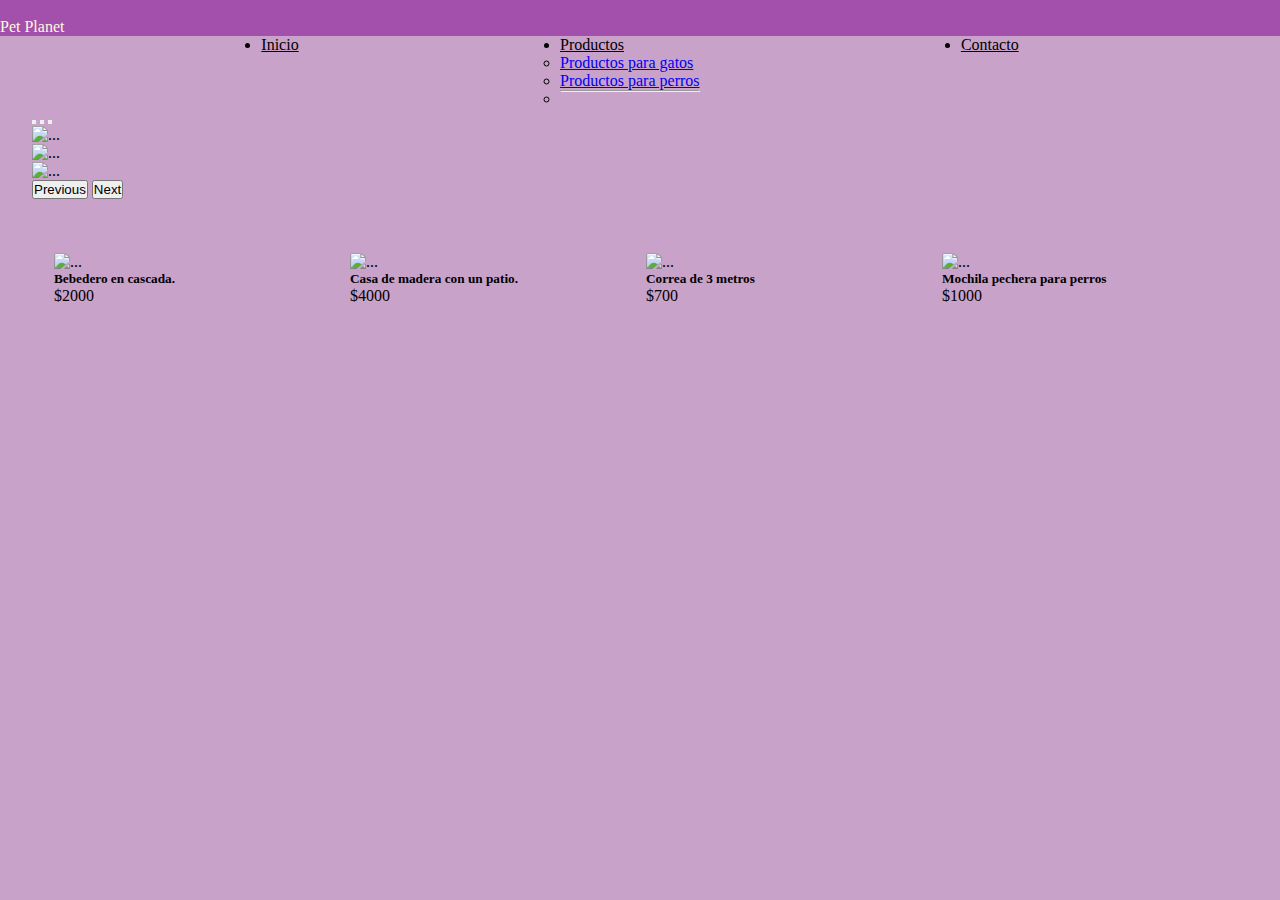
==== index.html @ 528ab078 "Corrigiendo ProductoGatos.JS, corrigiendo el menu de la misma pag" ====
<!DOCTYPE html>
<html lang="en">
<head>
    <meta charset="UTF-8">
    <meta http-equiv="X-UA-Compatible" content="IE=edge">
    <meta name="viewport" content="width=device-width, initial-scale=1.0">
    <title>Inicio | Pet Planet</title>
    <link rel="stylesheet" href="./archivoCSS/estilo.css">
    <script src="./archivo JS/ProductosGatos.js"></script>
    <script src="./archivo JS/ProductosPerros.js"></script>

    <link href="https://unpkg.com/boxicons@2.1.1/css/boxicons.min.css" rel="stylesheet">
    <link href="https://cdn.jsdelivr.net/npm/bootstrap@5.1.3/dist/css/bootstrap.min.css" rel="stylesheet" integrity="sha384-1BmE4kWBq78iYhFldvKuhfTAU6auU8tT94WrHftjDbrCEXSU1oBoqyl2QvZ6jIW3" crossorigin="anonymous">
</head>

<body>
  <header class="text-center colorHeader">
    <img class="widthLogo" src="./img/iconos/pet-shop.png" alt="">
    <p>Pet Planet</p>
  </header>
  <nav>
    <ul class="nav nav-tabs text-center estiloNav">
      <li class="nav-item">
        <a class="nav-link active" aria-current="page" href="./index.html">Inicio</a>
      </li>
      <li class="nav-item dropdown">
        <a class="nav-link dropdown-toggle" data-bs-toggle="dropdown" href="#" role="button"
          aria-expanded="false">Productos</a>
        <ul class="dropdown-menu">
          <li><a class="dropdown-item" href="./Paginas/productosGatos.html">Productos para gatos</a></li>
          <li><a class="dropdown-item" href="./archivo JS/ProductosPerros.js">Productos para perros</a></li>
          <li>
            <hr class="dropdown-divider">
          </li>
        </ul>
      </li>
      <li class="nav-item">
        <a class="nav-link" href="./Paginas/contacto.html">Contacto</a>
      </li>
    </ul>
  </nav>
  <main>
    <div id="carouselExampleIndicators" class="carousel slide  marginCarrousel" data-bs-ride="carousel">
      <div class="carousel-indicators">
        <button type="button" data-bs-target="#carouselExampleIndicators" data-bs-slide-to="0" class="active"
          aria-current="true" aria-label="Slide 1"></button>
        <button type="button" data-bs-target="#carouselExampleIndicators" data-bs-slide-to="1"
          aria-label="Slide 2"></button>
        <button type="button" data-bs-target="#carouselExampleIndicators" data-bs-slide-to="2"
          aria-label="Slide 3"></button>
      </div>
      <div class="carousel-inner">
        <div class="carousel-item active">
          <img src="./img/productos/Cucha carrousel.jpeg" class="d-block w-100" alt="...">
        </div>
        <div class="carousel-item">
          <img src="./img/productos/Cucha carrousel2.jpg" class="d-block w-100" alt="...">
        </div>
        <div class="carousel-item">
          <img src="./img/productos/Comida perro carrousel.jpeg" class="d-block w-100" alt="...">
        </div>
      </div>
      <button class="carousel-control-prev" type="button" data-bs-target="#carouselExampleIndicators"
        data-bs-slide="prev">
        <span class="carousel-control-prev-icon" aria-hidden="true"></span>
        <span class="visually-hidden">Previous</span>
      </button>
      <button class="carousel-control-next" type="button" data-bs-target="#carouselExampleIndicators"
        data-bs-slide="next">
        <span class="carousel-control-next-icon" aria-hidden="true"></span>
        <span class="visually-hidden">Next</span>
      </button>
    </div>
  </main>
  <section class="estiloSection">
    <div class="card bordeCards" style="width: 18rem; margin-right: 2rem;">
      <img src="./img/productos/bebedero fuente agua.jpg" class="card-img-top bordeCards" alt="...">
      <div class="card-body bordeCards">
        <h5 class="card-title bordeCards">Bebedero en cascada.</h5>
        <p class="card-text bordeCards">$2000</p>
      </div>
    </div>
    <div class="card bordeCards" style="width: 18rem; margin-right: 2rem;">
      <img src="./img/productos/Casa madera con patio.jpg" class="card-img-top" alt="...">
      <div class="card-body">
        <h5 class="card-title">Casa de madera con un patio.</h5>
        <p class="card-text ">$4000</p>
      </div>
    </div>
    <div class="card bordeCards" style="width: 18rem; margin-right: 2rem;">
      <img src="./img/productos/Correa 3 metros.jpg" class="card-img-top" alt="...">
      <div class="card-body">
        <h5 class="card-title">Correa de 3 metros</h5>
        <p class="card-text">$700</p>
      </div>
    </div>
    <div class="card bordeCards" style="width: 18rem; margin-right: 2rem;">
      <img src="./img/productos/mochilas pecheras para perros.jpg" class="card-img-top fondoCard" alt="...">
      <div class="card-body">
        <h5 class="card-title">Mochila pechera para perros</h5>
        <p class="card-text">$1000</p>
      </div>
    </div>
    </div>
  </section>
  <footer class="text-center">
    <a class="linea" href="https://www.facebook.com/">
      <img class="widthRedes" src="./img/iconos/facebook.png" alt="">
    </a>
    <a class="linea" href="https://www.instagram.com/">
      <img class="widthRedes" src="./img/iconos/instagram.png" alt="">
    </a>
    <a class="linea" href="https://www.whatsapp.com/">
      <img class="widthRedes" src="./img/iconos/whatsapp.png" alt="">
    </a>
  </footer>

  <script src="./archivoJavaScript/ProductosGatos.js"></script>
  <script src="https://cdn.jsdelivr.net/npm/bootstrap@5.1.3/dist/js/bootstrap.bundle.min.js"
    integrity="sha384-ka7Sk0Gln4gmtz2MlQnikT1wXgYsOg+OMhuP+IlRH9sENBO0LRn5q+8nbTov4+1p"
    crossorigin="anonymous"></script>
</body>

</html>
---- archivoCSS/estilo.css ----
*{
    padding: 0;
    margin: 0;
}
body{
    background-color: rgb(201, 162, 202);
}

.widthRedes{
    width: 4rem;
}
.widthLogo{
    width: 4rem;
}
.linea{
    color: transparent;
}
.colorHeader{
    background-color: rgb(162, 80, 171);
    color: cornsilk;
}
.marginCarrousel{
    margin-left: 2rem;
    margin-right: 2rem;
}
.marginForm{
    margin: 5rem
}  
.card{
    border: 0.4rem solid rgb(201, 162, 202) !important;
}

.estiloSection{
    margin: 3rem;
    display: flex;
    flex-direction: column;
}

.estiloNav{
    display: flex;
    flex-direction: row;
    justify-content: space-evenly;
    color: black;
}
.nav-link{
    color: black !important;
}
.fondoCard{
    background-color: rgb(201, 162, 202);
}
.estiloCardsProdGatos{
   
}

@media screen and (min-width:1000px) {
    .estiloSection{
        margin: 3rem;
        display: flex;
        flex-direction: row;
        justify-content: space-evenly;
    }   
}

@media screen and (min-width:600px){

}
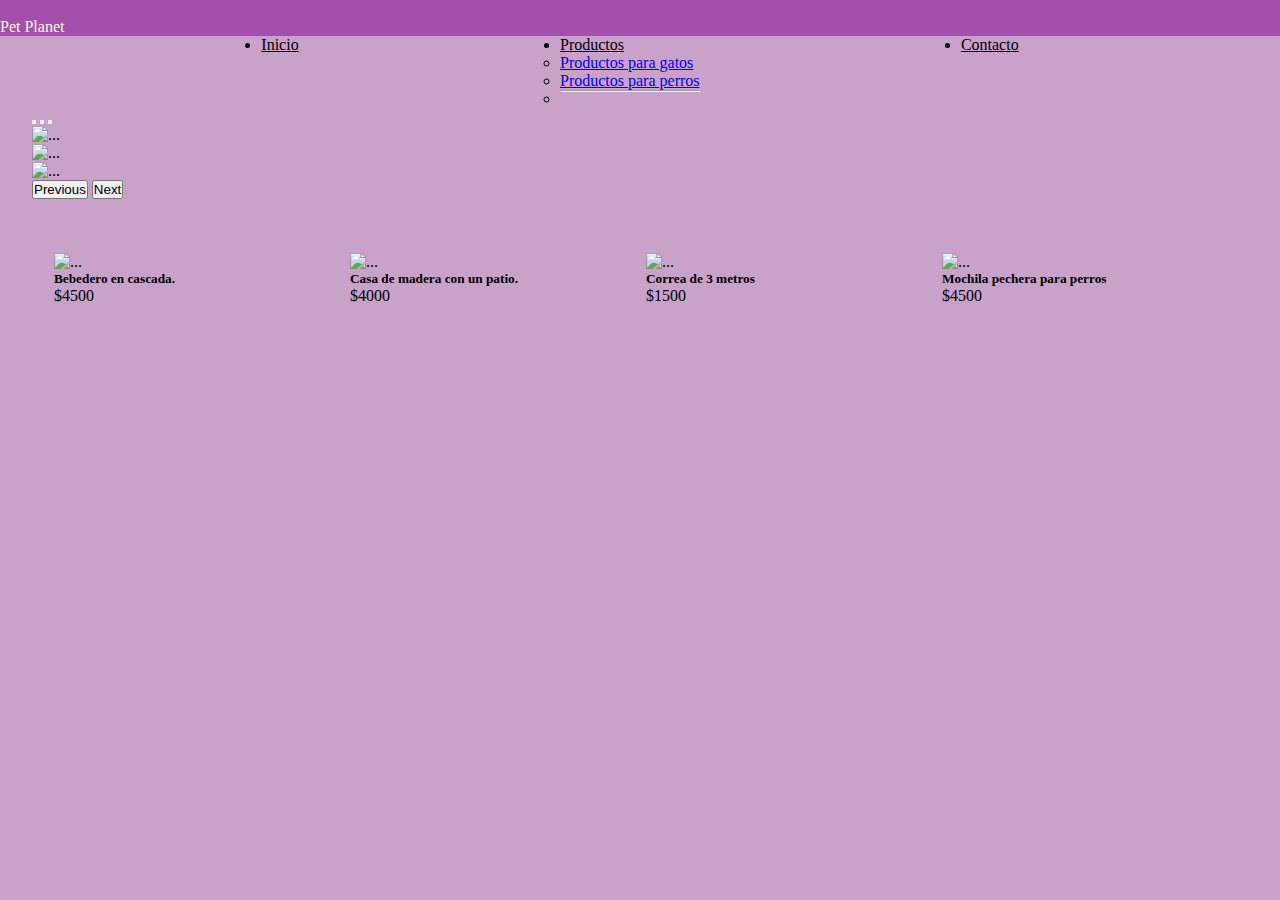
==== commit 3b821665: "Arreglando cosas" ====
--- a/index.html
+++ b/index.html
@@ -28,7 +28,7 @@
           aria-expanded="false">Productos</a>
         <ul class="dropdown-menu">
           <li><a class="dropdown-item" href="./Paginas/productosGatos.html">Productos para gatos</a></li>
-          <li><a class="dropdown-item" href="./archivo JS/ProductosPerros.js">Productos para perros</a></li>
+          <li><a class="dropdown-item" href="./Paginas/productoPerros.html">Productos para perros</a></li>
           <li>
             <hr class="dropdown-divider">
           </li>
@@ -51,13 +51,13 @@
       </div>
       <div class="carousel-inner">
         <div class="carousel-item active">
-          <img src="./img/productos/Cucha carrousel.jpeg" class="d-block w-100" alt="...">
+          <img src="./img/productos/cuchaPortadaCarrousel.jpeg" class="d-block w-100" alt="...">
         </div>
         <div class="carousel-item">
-          <img src="./img/productos/Cucha carrousel2.jpg" class="d-block w-100" alt="...">
+          <img src="./img/productos/cuchacarrousel2.jpg" class="d-block w-100" alt="...">
         </div>
         <div class="carousel-item">
-          <img src="./img/productos/Comida perro carrousel.jpeg" class="d-block w-100" alt="...">
+          <img src="./img/productos/comidaPerroCarrousel.jpeg" class="d-block w-100" alt="...">
         </div>
       </div>
       <button class="carousel-control-prev" type="button" data-bs-target="#carouselExampleIndicators"
@@ -74,31 +74,31 @@
   </main>
   <section class="estiloSection">
     <div class="card bordeCards" style="width: 18rem; margin-right: 2rem;">
-      <img src="./img/productos/bebedero fuente agua.jpg" class="card-img-top bordeCards" alt="...">
+      <img src="./img/productos/bebederoFuente.jpg" class="card-img-top bordeCards" alt="...">
       <div class="card-body bordeCards">
         <h5 class="card-title bordeCards">Bebedero en cascada.</h5>
-        <p class="card-text bordeCards">$2000</p>
+        <p class="card-text bordeCards">$4500</p>
       </div>
     </div>
     <div class="card bordeCards" style="width: 18rem; margin-right: 2rem;">
-      <img src="./img/productos/Casa madera con patio.jpg" class="card-img-top" alt="...">
+      <img src="./img/productos/casaMaderaConPatio.jpg" class="card-img-top" alt="...">
       <div class="card-body">
         <h5 class="card-title">Casa de madera con un patio.</h5>
         <p class="card-text ">$4000</p>
       </div>
     </div>
     <div class="card bordeCards" style="width: 18rem; margin-right: 2rem;">
-      <img src="./img/productos/Correa 3 metros.jpg" class="card-img-top" alt="...">
+      <img src="./img/productos/correaTresMetros.jpg" class="card-img-top" alt="...">
       <div class="card-body">
         <h5 class="card-title">Correa de 3 metros</h5>
-        <p class="card-text">$700</p>
+        <p class="card-text">$1500</p>
       </div>
     </div>
     <div class="card bordeCards" style="width: 18rem; margin-right: 2rem;">
-      <img src="./img/productos/mochilas pecheras para perros.jpg" class="card-img-top fondoCard" alt="...">
+      <img src="./img/productos/mochilaParaLlevarPerro.jpg" class="card-img-top fondoCard" alt="...">
       <div class="card-body">
         <h5 class="card-title">Mochila pechera para perros</h5>
-        <p class="card-text">$1000</p>
+        <p class="card-text">$4500</p>
       </div>
     </div>
     </div>
--- a/archivoCSS/estilo.css
+++ b/archivoCSS/estilo.css
@@ -36,6 +36,18 @@
     display: flex;
     flex-direction: column;
 }
+.estiloCardsProdGatos{
+    width: 13rem;
+    margin: 2rem;
+}
+.estiloTituloProd {
+    margin: 2rem;
+    color: cornsilk;
+}
+.backgroundTituloProd{
+    background-color:rgb(201, 162, 202);
+}
+
 
 .estiloNav{
     display: flex;
@@ -49,19 +61,36 @@
 .fondoCard{
     background-color: rgb(201, 162, 202);
 }
-.estiloCardsProdGatos{
-   
-}
 
-@media screen and (min-width:1000px) {
+
+@media screen and (min-width:500px) {
     .estiloSection{
         margin: 3rem;
         display: flex;
         flex-direction: row;
+        justify-content: center;
+        align-items: center;
+    }   
+    .estiloCards{
+        flex-direction: row;
+        justify-content: center;
+        align-items: center;
+    }
+    .productosOrganizacion {
+        display: grid;
+        grid-template-columns: 1fr 1fr;
+        grid-column-gap: 5rem;
+        grid-row-gap: 5rem;
         justify-content: space-evenly;
-    }   
+    }
 }
 
-@media screen and (min-width:600px){
-
+@media screen and (min-width:1000px){
+    .productosOrganizacion {
+        display: grid;
+        grid-template-columns: 1fr 1fr 1fr;
+        grid-column-gap: 5rem;
+        grid-row-gap: 5rem;
+        justify-content: space-evenly;
+    }
 }